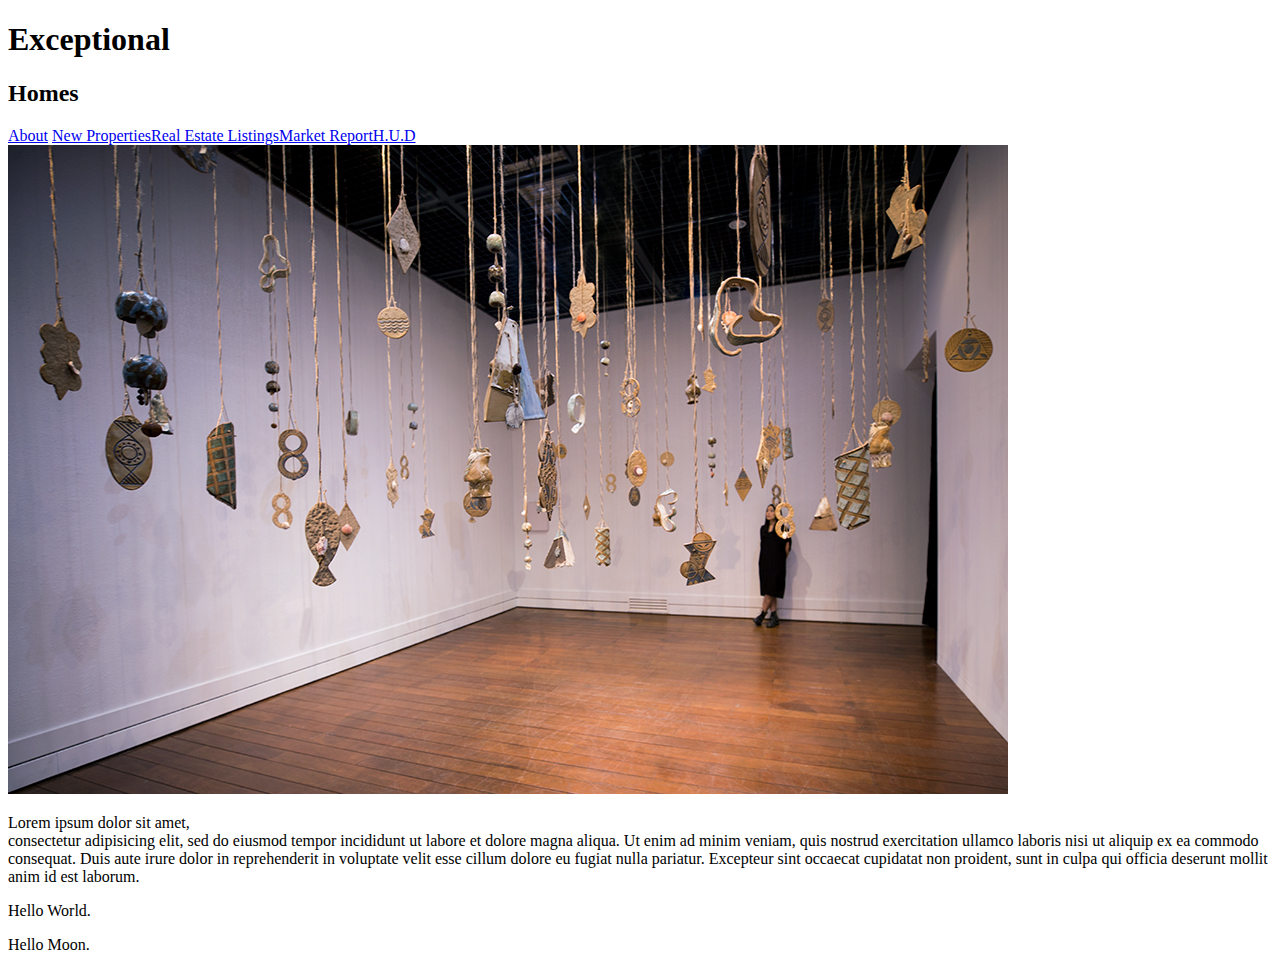
==== index.html @ ae1e95c2 "add main pages, text, content, links" ====
<!DOCTYPE html>
<html lang="en">
<head>
<!--This is a comment. I can see it in the code, but it will not appear in the brower -->

<!--
The head section contains info for search engines and the browser is not seen by site visitors
	-->
	<meta charset = "UTF-8"> 
<title>Exceptional Homes - Luxury Homes - About</title>

<!-- title useful for search engines -->

</head>

<body>
<!--The body is the entire viewable area of the web page. For example we can see links, text etc -->
<h1> Exceptional </h1>
<h2> Homes </h2>

<!--links-->

<a href="index.html">About</a> <a href="new-properties.html">New Properties</a><a href="real-estate-listings.html">Real Estate Listings</a><a href="market-report.html">Market Report</a><a href="http://hud.gov" target = "_blank">H.U.D</a>

<img src="images/01.jpg" alt ="Beautiful living room" title = "Welcome to Exceptional Realty">

<!-- foldername/ = go inside folder
	filename = use a file in the same directory.

-->

<p>Lorem ipsum dolor sit amet, <br>consectetur adipisicing elit, sed do eiusmod
tempor incididunt ut labore et dolore magna aliqua. Ut enim ad minim veniam,
quis nostrud exercitation ullamco laboris nisi ut aliquip ex ea commodo
consequat. Duis aute irure dolor in reprehenderit in voluptate velit esse
cillum dolore eu fugiat nulla pariatur. Excepteur sint occaecat cupidatat non
proident, sunt in culpa qui officia deserunt mollit anim id est laborum.</p>

<p> Hello World. </p>
<p> Hello Moon. </P>

</body>


</html>
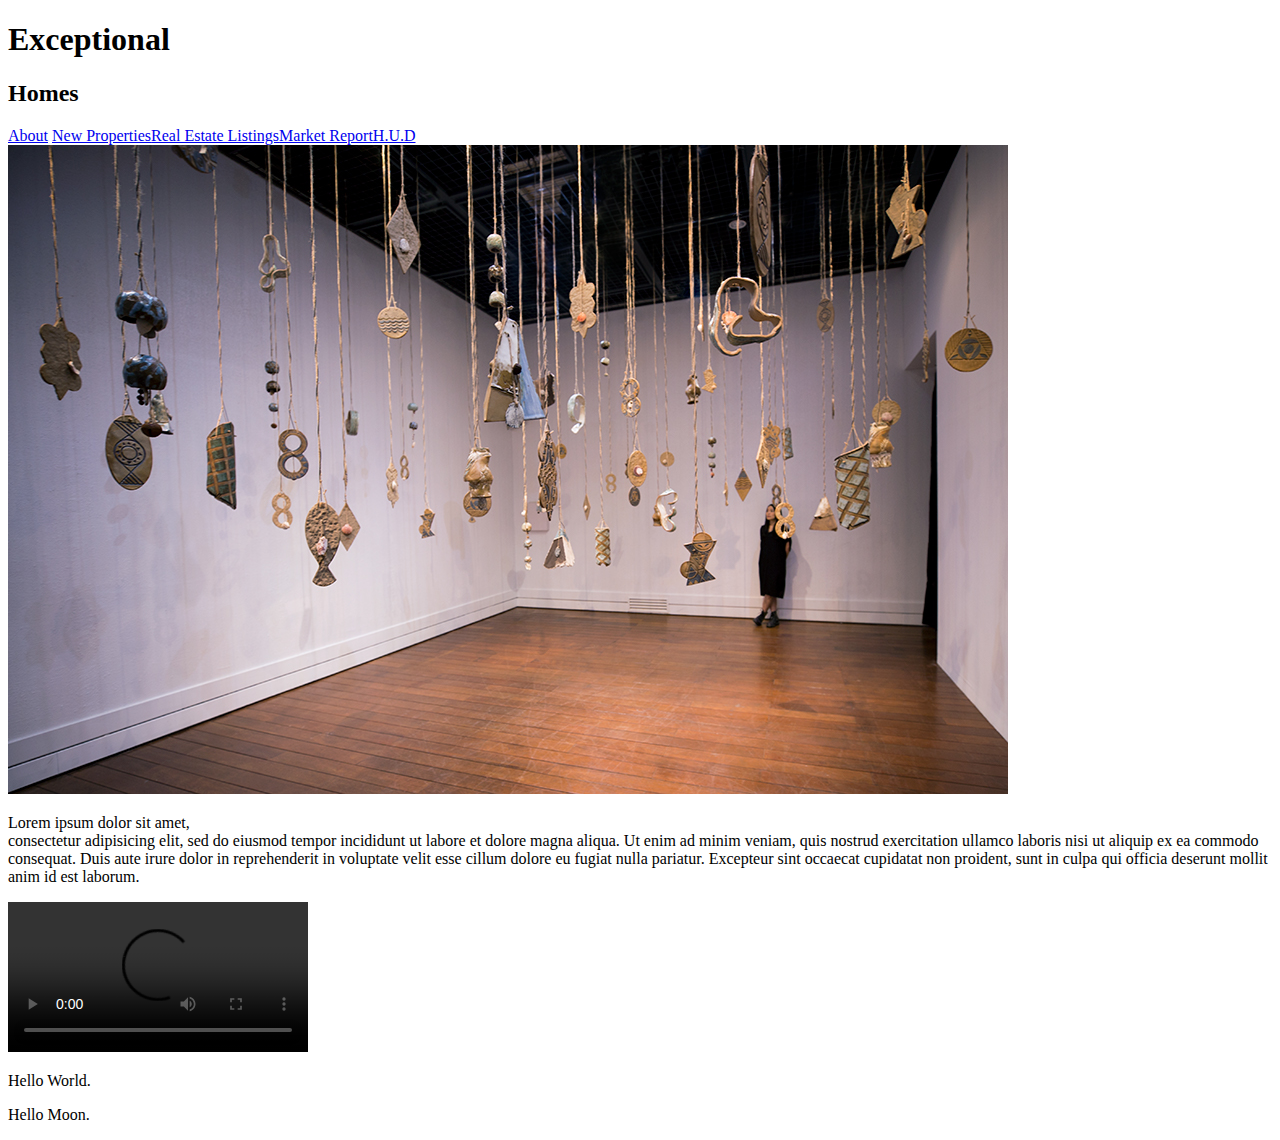
==== commit 2bac845c: "add promo media" ====
--- a/index.html
+++ b/index.html
@@ -36,6 +36,14 @@
 cillum dolore eu fugiat nulla pariatur. Excepteur sint occaecat cupidatat non
 proident, sunt in culpa qui officia deserunt mollit anim id est laborum.</p>
 
+<!--promo vid with 'controls' always visible-->
+
+<video controls>
+	<source src ="videos/realestate-video.mp4" type = "video/mp4">
+	<source src ="videos/realestate-video.ogv" type = "video/ogg">
+    Your browser does not support HTML5 video. <a href = "http://browsehappy.com" target = "blank">Please upgrade your browser.</a>
+</video>
+
 <p> Hello World. </p>
 <p> Hello Moon. </P>
 
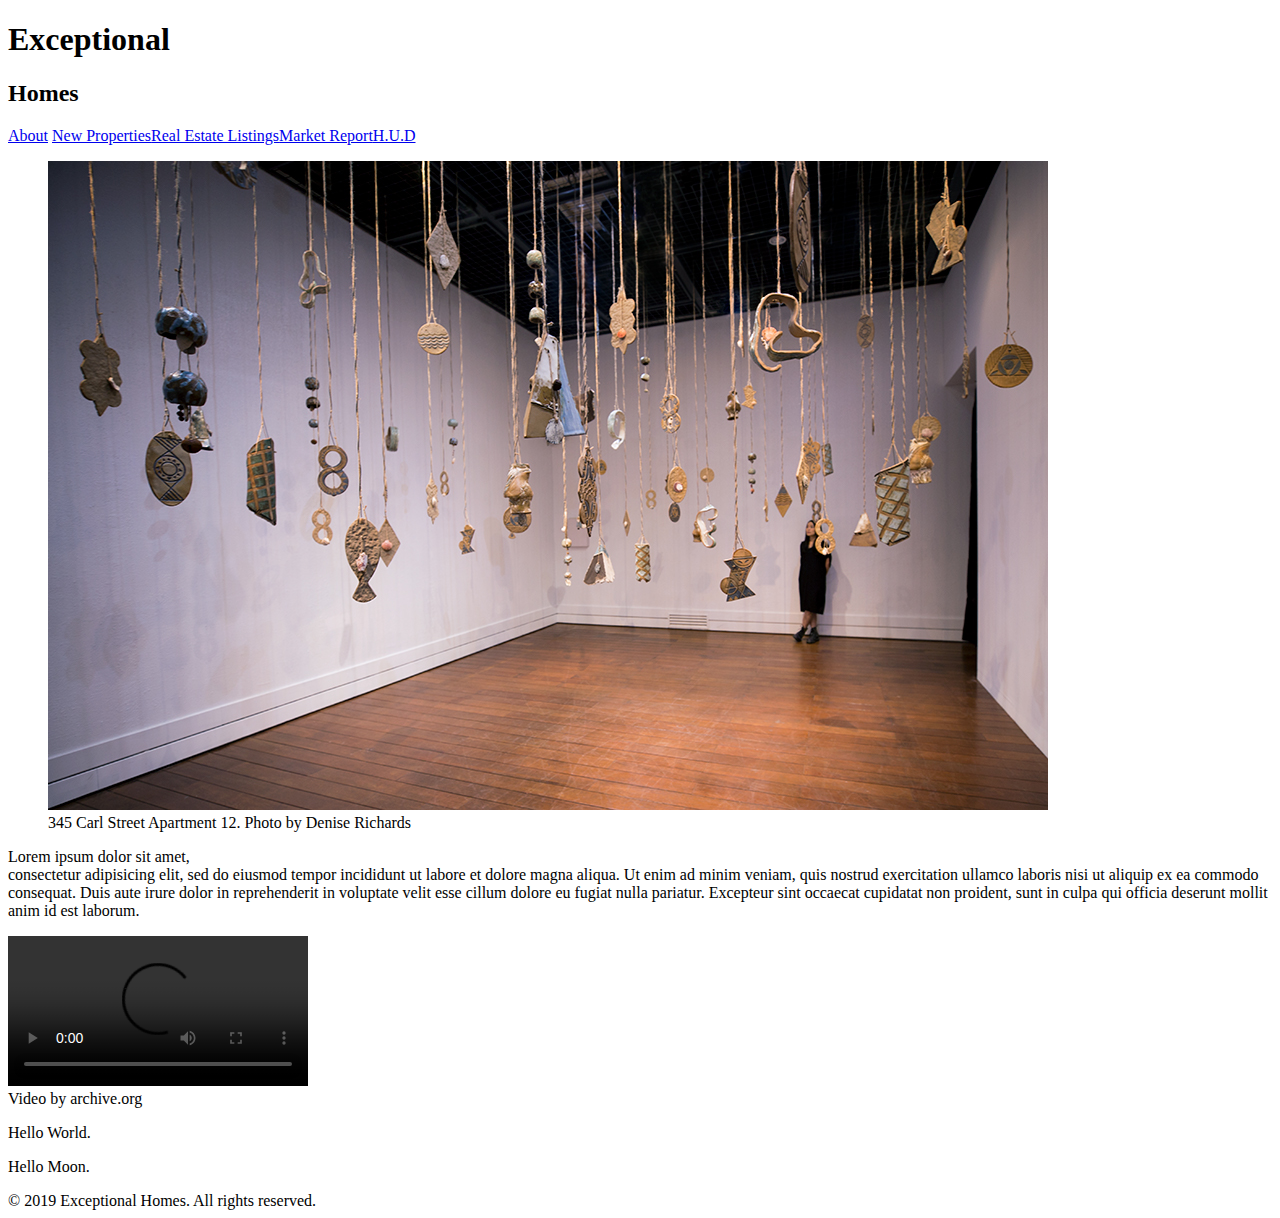
==== commit afb09630: "add semnatic changes" ====
--- a/index.html
+++ b/index.html
@@ -20,32 +20,47 @@
 
 <!--links-->
 
-<a href="index.html">About</a> <a href="new-properties.html">New Properties</a><a href="real-estate-listings.html">Real Estate Listings</a><a href="market-report.html">Market Report</a><a href="http://hud.gov" target = "_blank">H.U.D</a>
+	<a href="index.html">About</a> <a href="new-properties.html">New Properties</a><a href="real-estate-listings.html">Real Estate Listings</a><a href="market-report.html">Market Report</a><a href="http://hud.gov" target = "_blank">H.U.D</a>
 
-<img src="images/01.jpg" alt ="Beautiful living room" title = "Welcome to Exceptional Realty">
+	<section id = "featured property">
+		<figure>
+		<img src="images/01.jpg" alt ="Beautiful living room" title = "Welcome to Exceptional Realty">
+		<figcaption>345 Carl Street Apartment 12. Photo by Denise Richards</figcaption>
+		</figure>
 
-<!-- foldername/ = go inside folder
-	filename = use a file in the same directory.
+	<!-- foldername/ = go inside folder
+		filename = use a file in the same directory.
 
--->
+	-->
 
-<p>Lorem ipsum dolor sit amet, <br>consectetur adipisicing elit, sed do eiusmod
-tempor incididunt ut labore et dolore magna aliqua. Ut enim ad minim veniam,
-quis nostrud exercitation ullamco laboris nisi ut aliquip ex ea commodo
-consequat. Duis aute irure dolor in reprehenderit in voluptate velit esse
-cillum dolore eu fugiat nulla pariatur. Excepteur sint occaecat cupidatat non
-proident, sunt in culpa qui officia deserunt mollit anim id est laborum.</p>
+	<p>Lorem ipsum dolor sit amet, <br>consectetur adipisicing elit, sed do eiusmod
+	tempor incididunt ut labore et dolore magna aliqua. Ut enim ad minim veniam,
+	quis nostrud exercitation ullamco laboris nisi ut aliquip ex ea commodo
+	consequat. Duis aute irure dolor in reprehenderit in voluptate velit esse
+	cillum dolore eu fugiat nulla pariatur. Excepteur sint occaecat cupidatat non
+	proident, sunt in culpa qui officia deserunt mollit anim id est laborum.</p>
+
+	</section>
 
 <!--promo vid with 'controls' always visible-->
 
-<video controls>
-	<source src ="videos/realestate-video.mp4" type = "video/mp4">
-	<source src ="videos/realestate-video.ogv" type = "video/ogg">
-    Your browser does not support HTML5 video. <a href = "http://browsehappy.com" target = "blank">Please upgrade your browser.</a>
-</video>
+	<section id = "promotional"
+		<figure>
+		<video controls>
+		<source src ="videos/realestate-video.mp4" type = "video/mp4">
+		<source src ="videos/realestate-video.ogv" type = "video/ogg">
+		Your browser does not support HTML5 video. <a href = "http://browsehappy.com" target = "blank">Please upgrade your browser.</a>
+		</video>
+		<figcaption>Video by archive.org</figcaption>
+	</figure>
+
+	</section>
 
 <p> Hello World. </p>
 <p> Hello Moon. </P>
+
+	<footer>
+		&copy; 2019 Exceptional Homes. All rights reserved.</footer>
 
 </body>
 
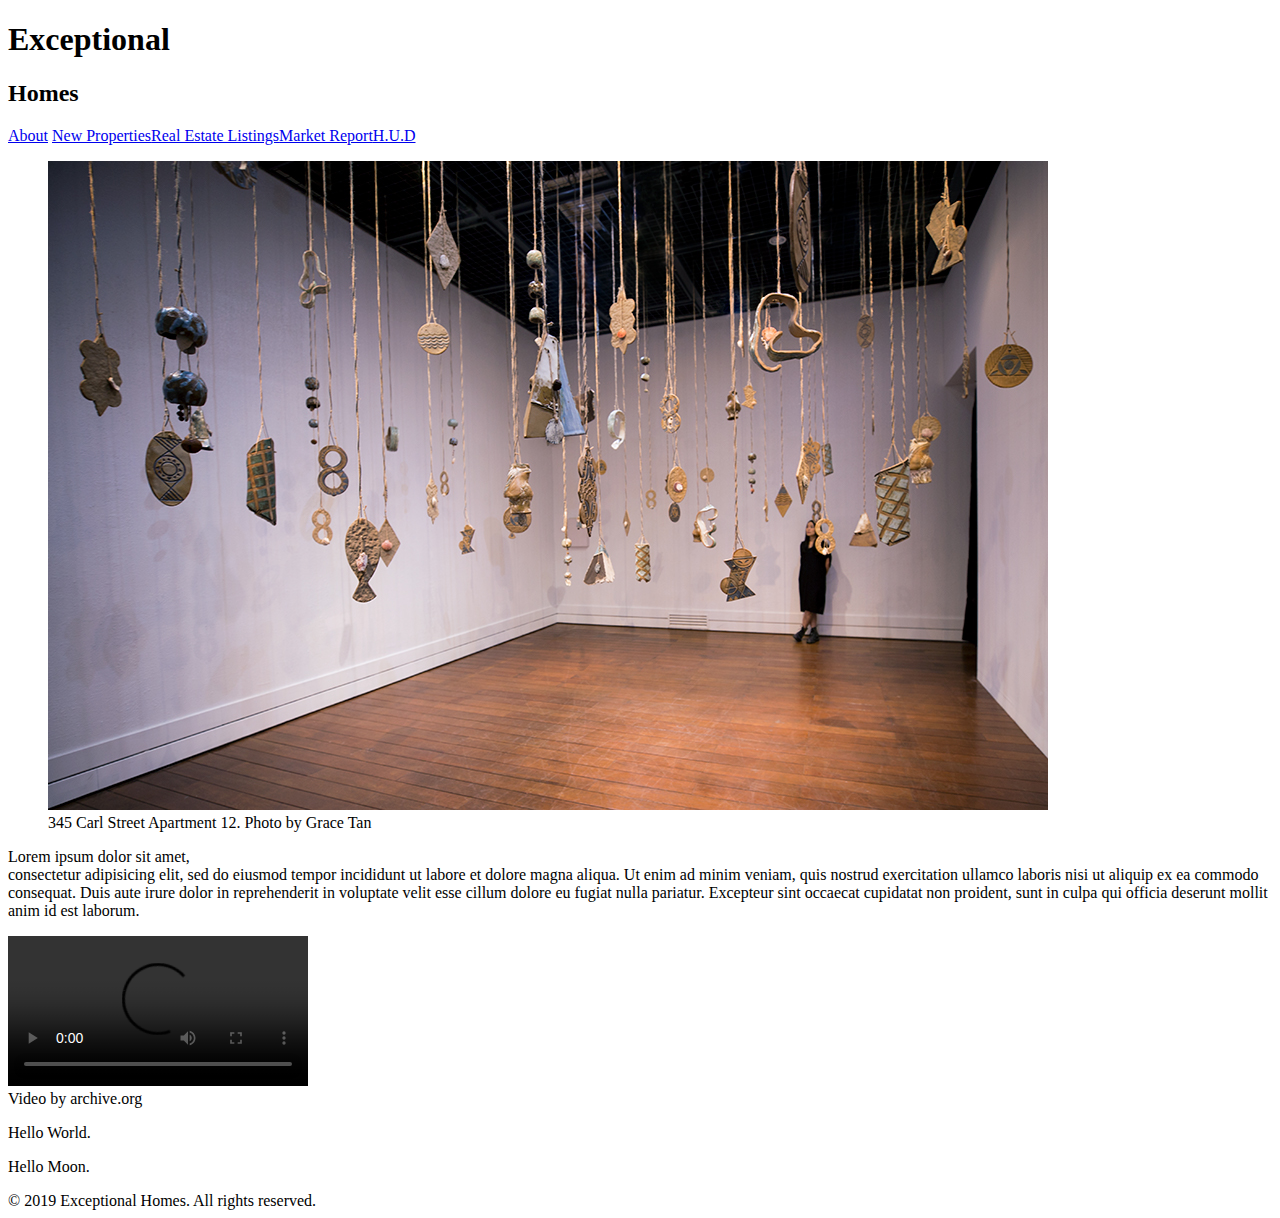
==== commit b689ecf0: "add semantic containers to index page" ====
--- a/index.html
+++ b/index.html
@@ -25,7 +25,7 @@
 	<section id = "featured property">
 		<figure>
 		<img src="images/01.jpg" alt ="Beautiful living room" title = "Welcome to Exceptional Realty">
-		<figcaption>345 Carl Street Apartment 12. Photo by Denise Richards</figcaption>
+		<figcaption>345 Carl Street Apartment 12. Photo by Grace Tan</figcaption>
 		</figure>
 
 	<!-- foldername/ = go inside folder
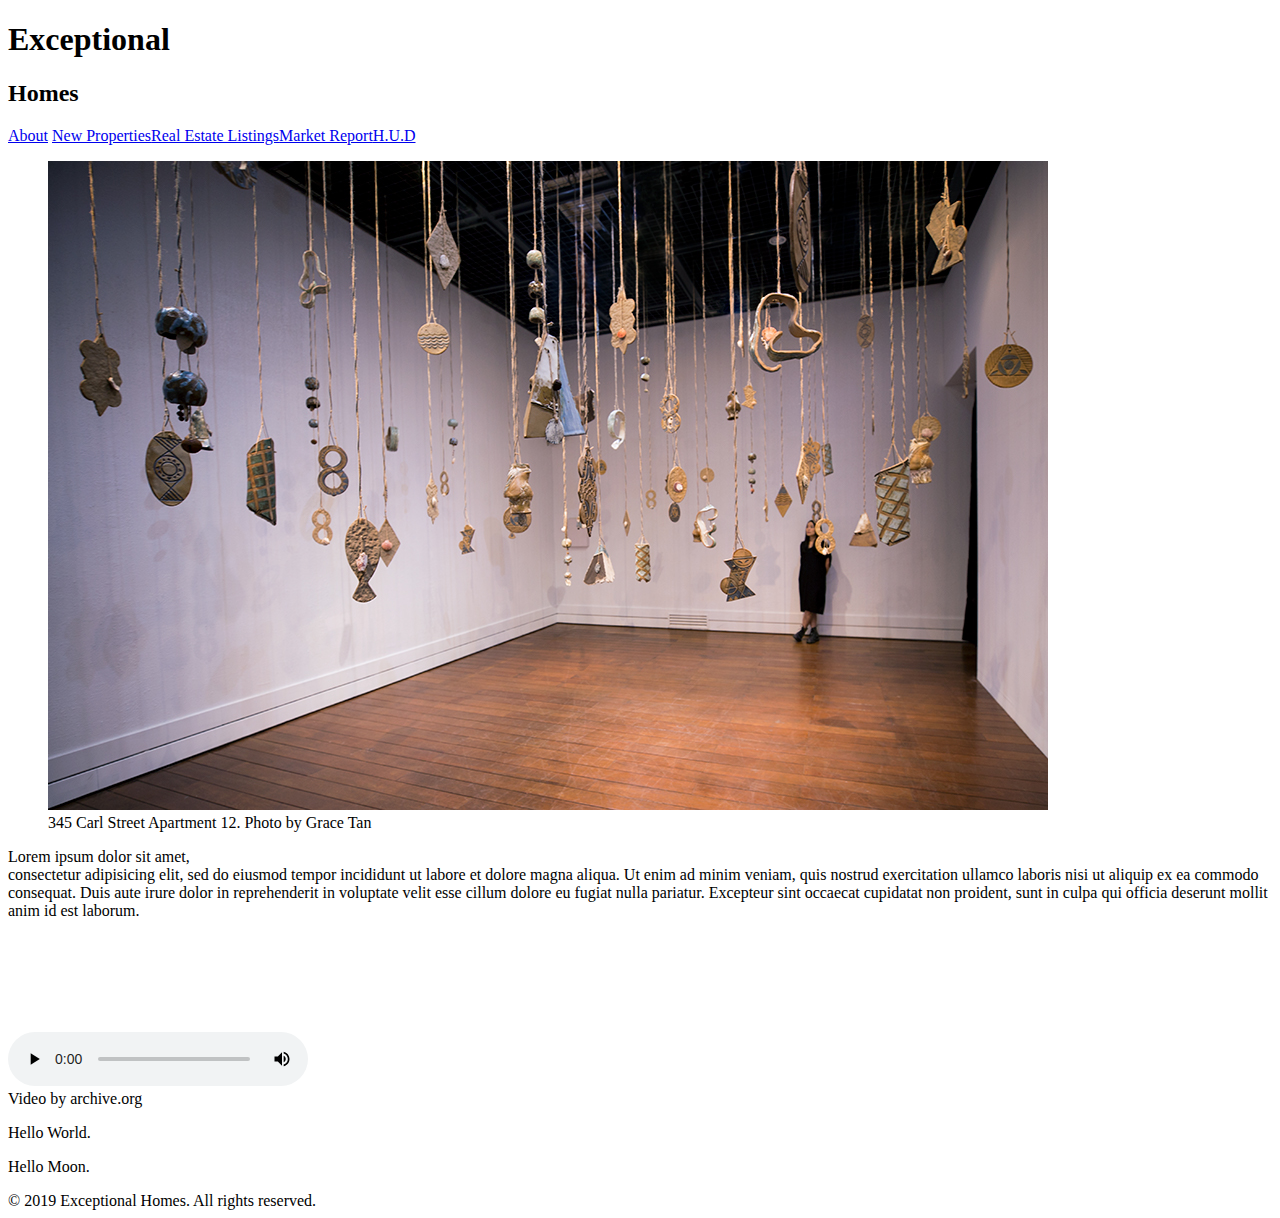
==== commit 3fe46b6f: "add videos to index page" ====
--- a/index.html
+++ b/index.html
@@ -47,8 +47,8 @@
 	<section id = "promotional"
 		<figure>
 		<video controls>
-		<source src ="videos/realestate-video.mp4" type = "video/mp4">
-		<source src ="videos/realestate-video.ogv" type = "video/ogg">
+		<source src ="videos/real-estate.mp4" type = "video/mp4">
+		<source src ="videos/real-estate.ogv" type = "video/ogg">
 		Your browser does not support HTML5 video. <a href = "http://browsehappy.com" target = "blank">Please upgrade your browser.</a>
 		</video>
 		<figcaption>Video by archive.org</figcaption>
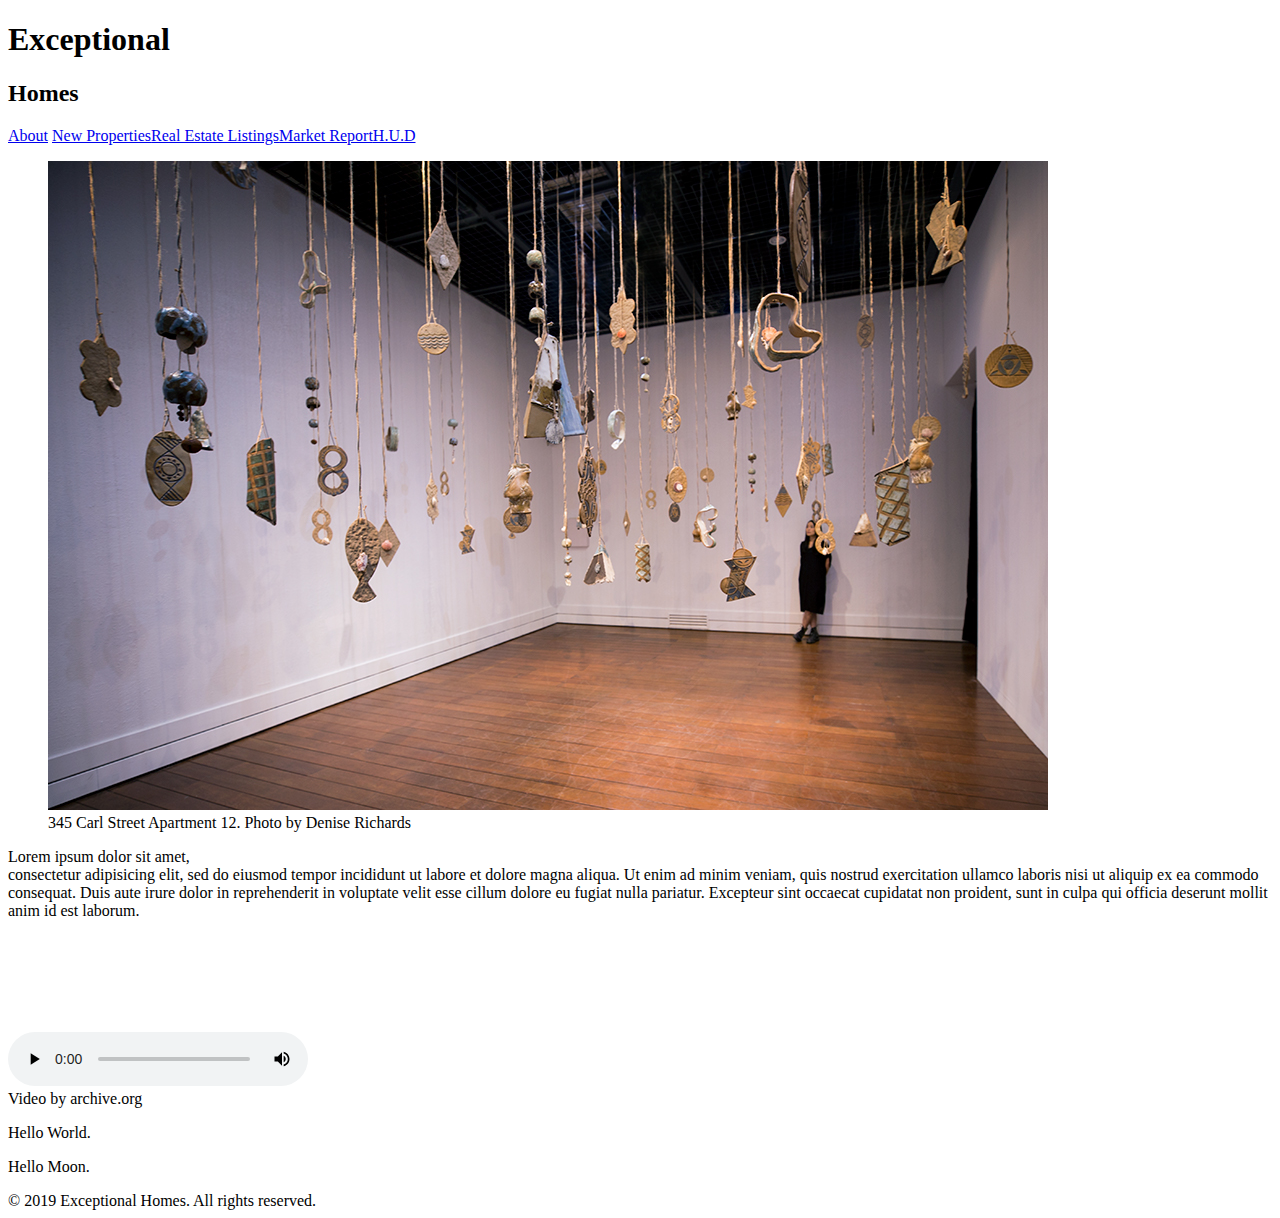
==== commit 3c0e3c87: "adding files" ====
--- a/index.html
+++ b/index.html
@@ -25,7 +25,7 @@
 	<section id = "featured property">
 		<figure>
 		<img src="images/01.jpg" alt ="Beautiful living room" title = "Welcome to Exceptional Realty">
-		<figcaption>345 Carl Street Apartment 12. Photo by Grace Tan</figcaption>
+		<figcaption>345 Carl Street Apartment 12. Photo by Denise Richards</figcaption>
 		</figure>
 
 	<!-- foldername/ = go inside folder
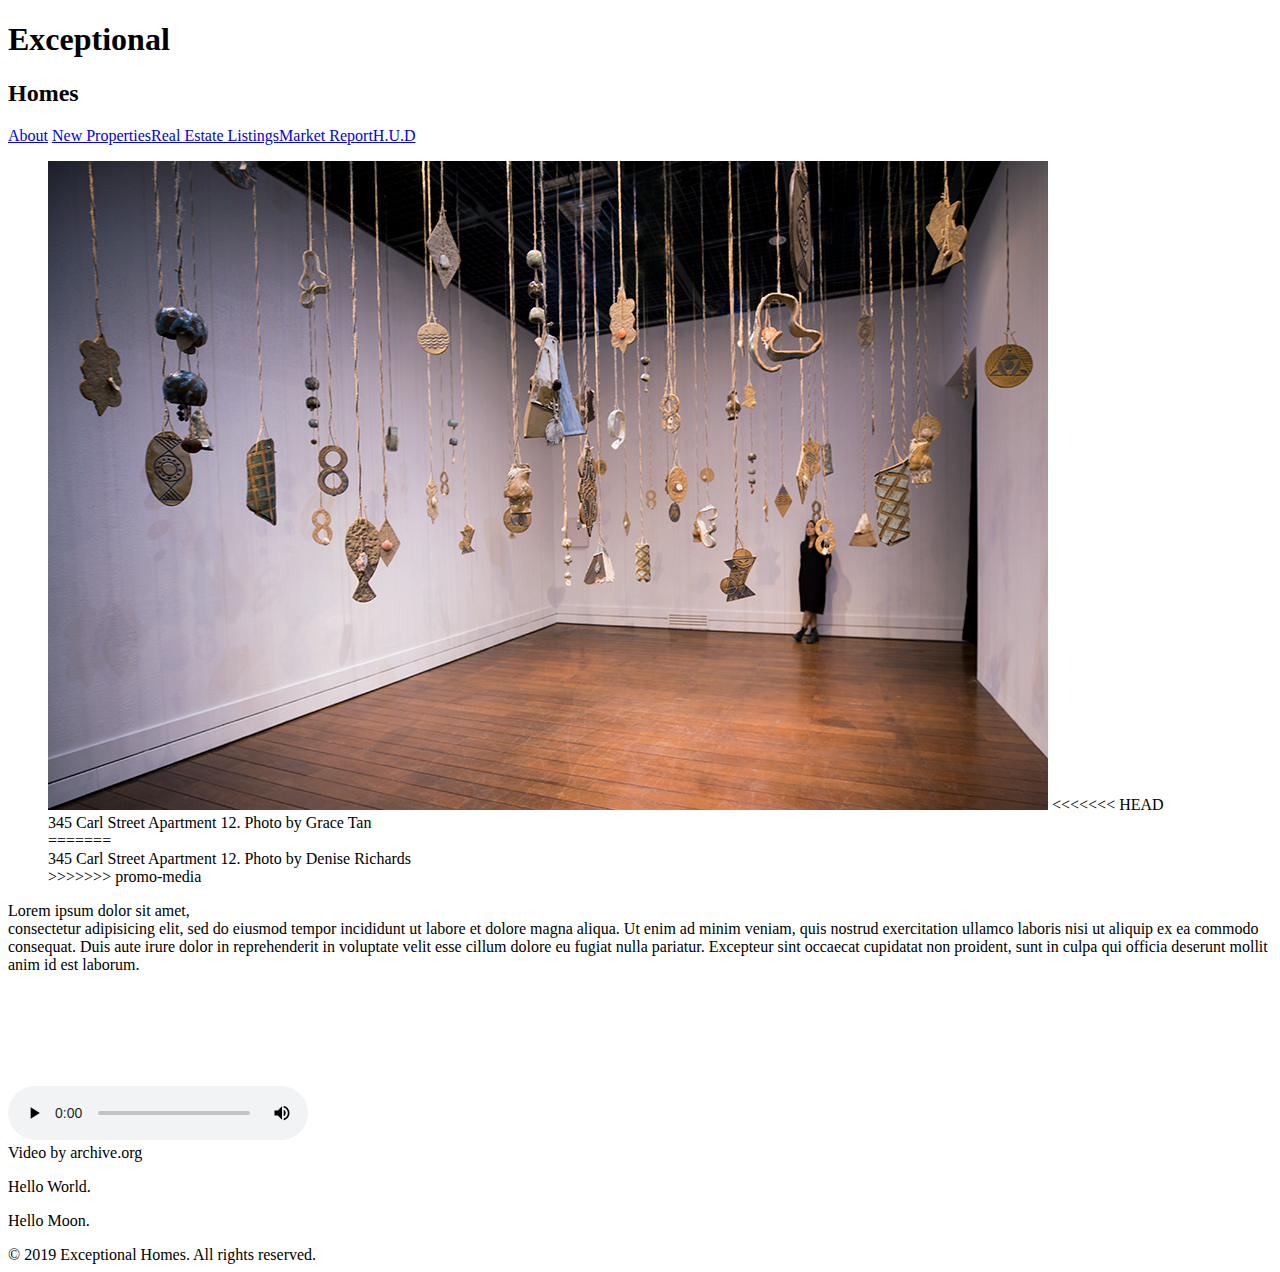
==== commit 0cf89d35: "adding index updates" ====
--- a/index.html
+++ b/index.html
@@ -25,7 +25,11 @@
 	<section id = "featured property">
 		<figure>
 		<img src="images/01.jpg" alt ="Beautiful living room" title = "Welcome to Exceptional Realty">
+<<<<<<< HEAD
+		<figcaption>345 Carl Street Apartment 12. Photo by Grace Tan</figcaption>
+=======
 		<figcaption>345 Carl Street Apartment 12. Photo by Denise Richards</figcaption>
+>>>>>>> promo-media
 		</figure>
 
 	<!-- foldername/ = go inside folder
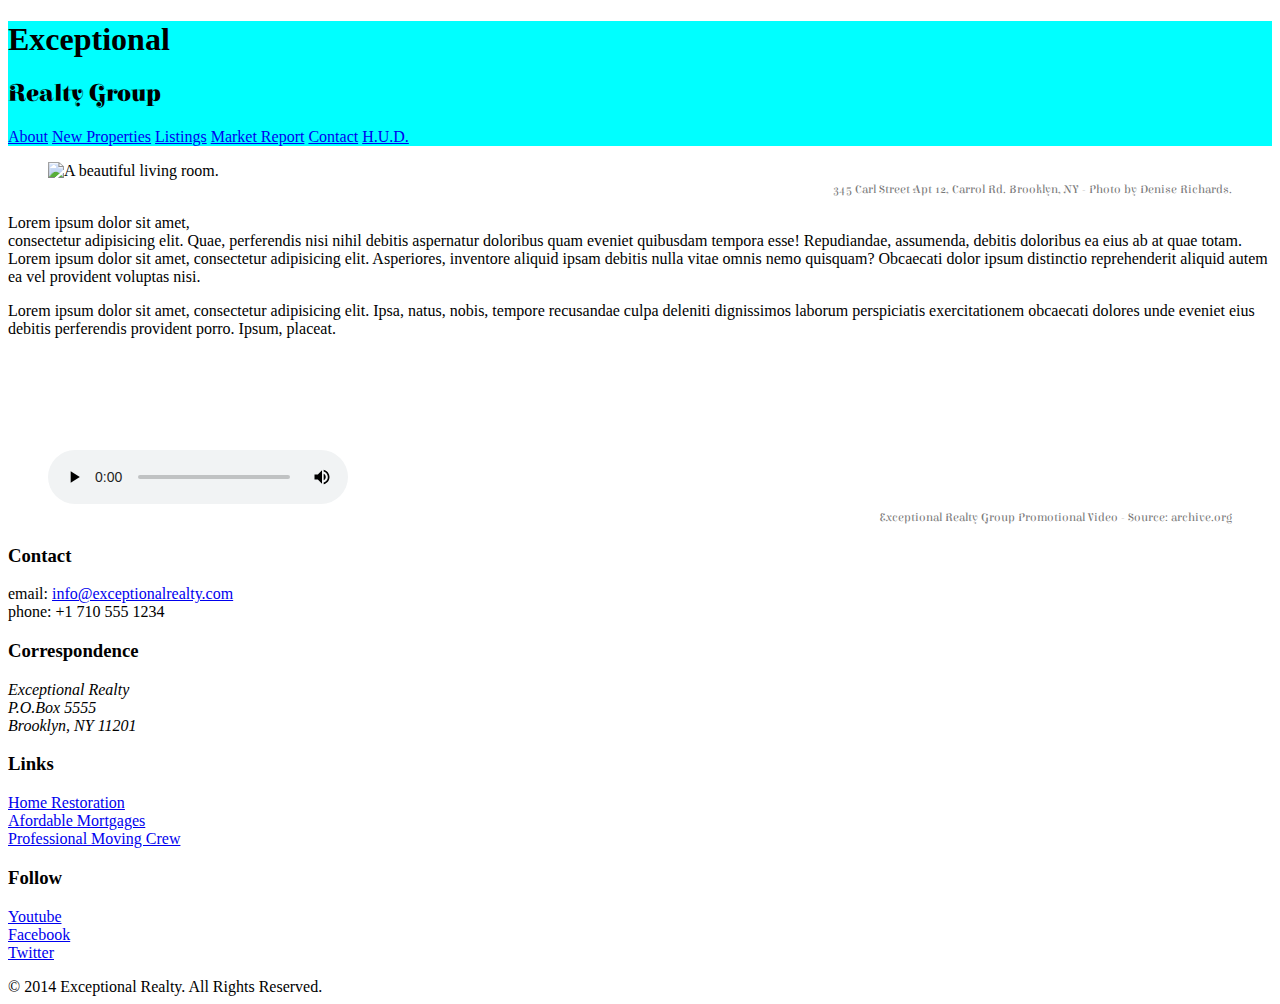
==== commit 42478fa3: "committing changes" ====
--- a/index.html
+++ b/index.html
@@ -1,72 +1,83 @@
 <!DOCTYPE html>
 <html lang="en">
-<head>
-<!--This is a comment. I can see it in the code, but it will not appear in the brower -->
+  <head>
+    <meta charset="UTF-8">
+    <title>Exceptional Realty Group - Luxury Homes - About</title>
+    <link rel="stylesheet"  href="https://cdnjs.cloudflare.com/ajax/libs/normalize/8.0.1/normalize.min.css">
+    <link rel="stylesheet" href="css/style.css">
+    <script src="https://cdnjs.cloudflare.com/ajax/libs/modernizr/2.8.3/modernizr.min.js"></script>
+  </head>
+  <body>
+    <header>
+      <!-- logo -->
+      <div id="logo">
+      <h1>Exceptional</h1>
+      <h2>Realty Group</h2>
+      <div>
 
-<!--
-The head section contains info for search engines and the browser is not seen by site visitors
-	-->
-	<meta charset = "UTF-8"> 
-<title>Exceptional Homes - Luxury Homes - About</title>
+      <nav>
+        <a href="index.html">About</a> <a href="new-properties.html">New Properties</a> <a href="real-estate-listings.html">Listings</a> <a href="market-report.html">Market Report</a> <a href="contact.html">Contact</a> <a href="http://hud.gov" target="_blank">H.U.D.</a>
+      </nav>
+    </header>
 
-<!-- title useful for search engines -->
+    <section id="featured-property">
+      <figure>
+        <img src="images/intro-pic.jpg" alt="A beautiful living room." title="Welcome to Exceptional Realty Group">
+        <figcaption>345 Carl Street Apt 12, Carrol Rd. Brooklyn, NY - Photo by Denise Richards.</figcaption>
+      </figure>
 
-</head>
+      <p>Lorem ipsum dolor sit amet,<br> consectetur adipisicing elit. Quae, perferendis nisi nihil debitis aspernatur doloribus quam eveniet quibusdam tempora esse! Repudiandae, assumenda, debitis doloribus ea eius ab at quae totam. Lorem ipsum dolor sit amet, consectetur adipisicing elit. Asperiores, inventore aliquid ipsam debitis nulla vitae omnis nemo quisquam? Obcaecati dolor ipsum distinctio reprehenderit aliquid autem ea vel provident voluptas nisi.</p>
+      <p>Lorem ipsum dolor sit amet, consectetur adipisicing elit. Ipsa, natus, nobis, tempore recusandae culpa deleniti dignissimos laborum perspiciatis exercitationem obcaecati dolores unde eveniet eius debitis perferendis provident porro. Ipsum, placeat.</p>
+    </section>
 
-<body>
-<!--The body is the entire viewable area of the web page. For example we can see links, text etc -->
-<h1> Exceptional </h1>
-<h2> Homes </h2>
+    <section id="promotional">
+      <figure>
+        <video controls>
+          <source src="videos/real-estate.mp4" type="video/mp4"> 
+          <source src="videos/real-estate.ogv" type="video/ogg">
+          Your browser does not support HTML5 video. <a href="http://browsehappy.com" target="_blank">Please upgrade your browser</a>.
+        </video>
+        <figcaption>Exceptional Realty Group Promotional Video - Source: archive.org</figcaption>
+      </figure>
+    </section>
 
-<!--links-->
+    <section id="details">
+      <div>
+        <h3>Contact</h3>
+        <p>
+          email: <a href="mailto:info@exceptionalrealty.com">info@exceptionalrealty.com</a><br>
+          phone: +1 710 555 1234
+        </p>
+        <h3>Correspondence</h3>
+        <address>
+          Exceptional Realty<br>
+          P.O.Box 5555<br>
+          Brooklyn, NY 11201
+        </address>
+      </div>
 
-	<a href="index.html">About</a> <a href="new-properties.html">New Properties</a><a href="real-estate-listings.html">Real Estate Listings</a><a href="market-report.html">Market Report</a><a href="http://hud.gov" target = "_blank">H.U.D</a>
+      <div>
+        <h3>Links</h3>
+        <p>
+          <a href="#" target="_blank">Home Restoration</a><br>
+          <a href="#" target="_blank">Afordable Mortgages</a><br>
+          <a href="#" target="_blank">Professional Moving Crew</a>
+        </p>
+      </div>
 
-	<section id = "featured property">
-		<figure>
-		<img src="images/01.jpg" alt ="Beautiful living room" title = "Welcome to Exceptional Realty">
-<<<<<<< HEAD
-		<figcaption>345 Carl Street Apartment 12. Photo by Grace Tan</figcaption>
-=======
-		<figcaption>345 Carl Street Apartment 12. Photo by Denise Richards</figcaption>
->>>>>>> promo-media
-		</figure>
+      <div>
+        <h3>Follow</h3>
+        <p>
+          <a href="#" target="_blank">Youtube</a><br>
+          <a href="#" target="_blank">Facebook</a><br>
+          <a href="#" target="_blank">Twitter</a>
+        </p>
+      </div>
+    </section>
 
-	<!-- foldername/ = go inside folder
-		filename = use a file in the same directory.
+    <footer>
+      &copy; 2014 Exceptional Realty. All Rights Reserved.
+    </footer>
 
-	-->
-
-	<p>Lorem ipsum dolor sit amet, <br>consectetur adipisicing elit, sed do eiusmod
-	tempor incididunt ut labore et dolore magna aliqua. Ut enim ad minim veniam,
-	quis nostrud exercitation ullamco laboris nisi ut aliquip ex ea commodo
-	consequat. Duis aute irure dolor in reprehenderit in voluptate velit esse
-	cillum dolore eu fugiat nulla pariatur. Excepteur sint occaecat cupidatat non
-	proident, sunt in culpa qui officia deserunt mollit anim id est laborum.</p>
-
-	</section>
-
-<!--promo vid with 'controls' always visible-->
-
-	<section id = "promotional"
-		<figure>
-		<video controls>
-		<source src ="videos/real-estate.mp4" type = "video/mp4">
-		<source src ="videos/real-estate.ogv" type = "video/ogg">
-		Your browser does not support HTML5 video. <a href = "http://browsehappy.com" target = "blank">Please upgrade your browser.</a>
-		</video>
-		<figcaption>Video by archive.org</figcaption>
-	</figure>
-
-	</section>
-
-<p> Hello World. </p>
-<p> Hello Moon. </P>
-
-	<footer>
-		&copy; 2019 Exceptional Homes. All rights reserved.</footer>
-
-</body>
-
-
+  </body>
 </html>--- a/css/style.css
+++ b/css/style.css
@@ -0,0 +1,64 @@
+
+@import url('https://fonts.googleapis.com/css?family=Elsie+Swash+Caps&display=swap');
+@import url('https://fonts.googleapis.com/css?family=Clicker+Script&display=swap')
+
+/* This is a comment*/
+ 
+/* Review CSS syntax:
+
+*/
+
+/*Type Selector*/
+p {font-size: 1em;
+	line-height: 1.5em; 
+
+}
+
+figcaption {
+	/*font-weight: normal;
+	font-size: 0.75em;
+	line-height: 1.5em;
+	font-family: Georgia, "New Times Roman", serif;
+*/
+font: normal 0.75em/1.5em 'Elsie Swash Caps', cursive, "New Times Roman", serif;
+color: #777;
+text-align: right
+}
+
+.milk-text { /* select elements with class = "milk-text" */
+font: bold 2.6em 'Elsie Swash Caps', cursive;
+color: white;
+text-shadow: 0 2px 3px #000;
+}
+
+/* ID selector (# apply to one unique element per page)*/
+
+#logo {/* select element with ID logo*/
+background: aqua;
+}
+
+#logo h1 {/* selects <h1> if they are inside the element with id "logo"*/
+font-family: 'Clicker Script', cursive;
+}
+
+
+#logo h2 {/* selects <h2> if they are inside the element with id "logo"*/
+font-family: 'Elsie Swash Caps', cursive;
+}
+
+/* Psuedo Selector */
+
+#details a:link #details a:visited{
+color: black;
+text-decoration: none;
+}
+
+#details a:hover {
+color: black;
+text-decoration: underline;
+}
+
+#details a:active {
+color: black;
+text-decoration: underline;
+}